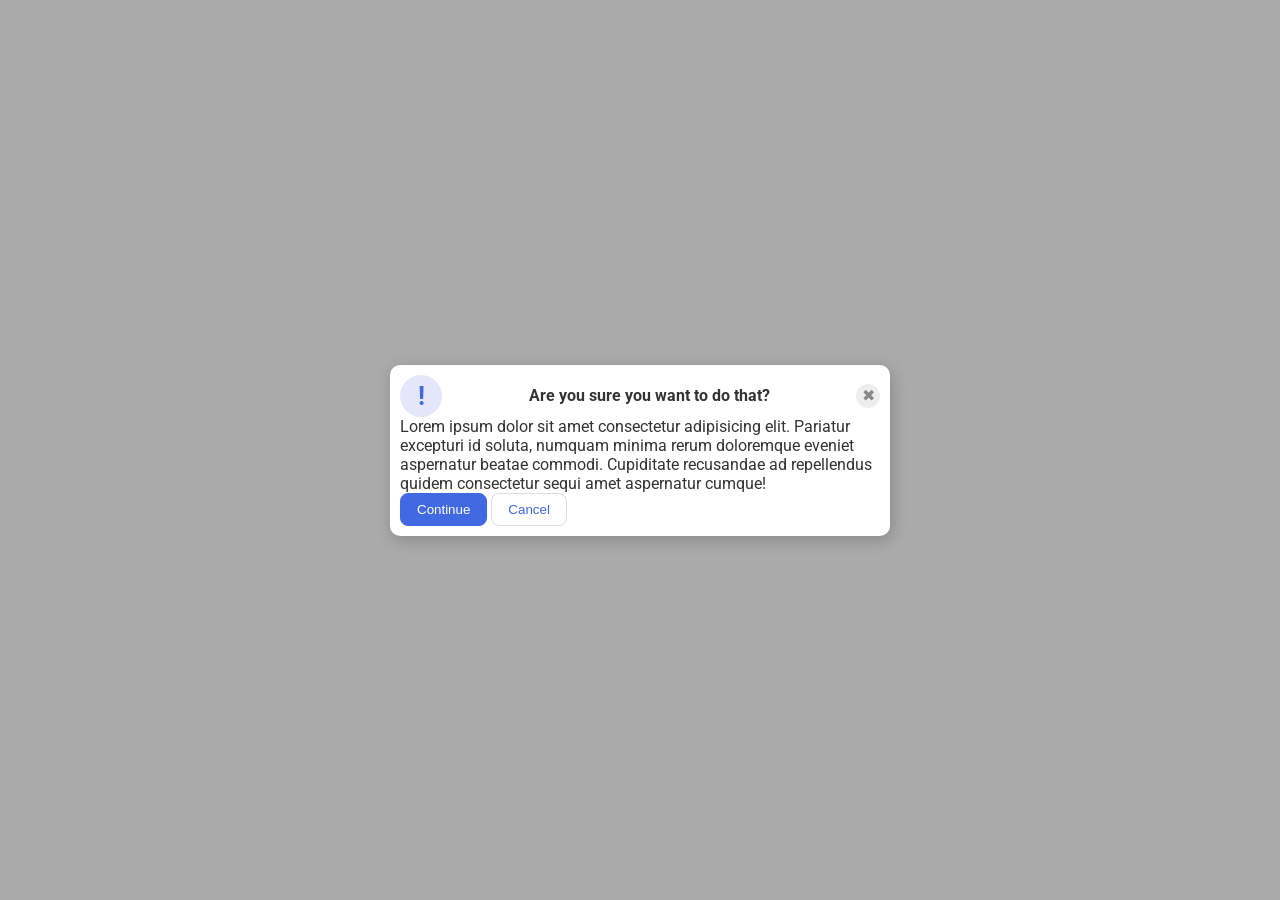
==== flex/05-flex-modal/index.html @ d2b2fa45 "added new class to combine icon, header, and close button" ====
<!DOCTYPE html>
<html lang="en">
  <head>
    <meta charset="UTF-8">
    <meta http-equiv="X-UA-Compatible" content="IE=edge">
    <meta name="viewport" content="width=device-width, initial-scale=1.0">
    <link rel="stylesheet" href="style.css">
    <title>Modal</title>
  </head>
  <body>
    <div class="modal">
      <div class="icon-header-close">
        <div class="icon">!</div>
        <div class="header">Are you sure you want to do that?</div>
        <div class="close-button">✖</div>
      </div> 
        <div class="text">Lorem ipsum dolor sit amet consectetur adipisicing elit. Pariatur excepturi id soluta, numquam minima rerum doloremque eveniet aspernatur beatae commodi. Cupiditate recusandae ad repellendus quidem consectetur sequi amet aspernatur cumque!</div>
        <button class="continue">Continue</button>
        <button class="cancel">Cancel</button>
    </div>
  </body>
</html>
---- flex/05-flex-modal/style.css ----
@import url('https://fonts.googleapis.com/css2?family=Roboto:wght@400;700&display=swap');

html, body {
  height: 100%;
}

body {
  font-family: Roboto, sans-serif;
  margin: 0;
  background: #aaa;
  color: #333;
  /* I'll give you this one for free lol */
  display: flex;
  align-items: center;
  justify-content: center;
}

.modal {
  background: white;
  width: 480px;
  border-radius: 10px;
  box-shadow: 2px 4px 16px rgba(0,0,0,.2);
  padding:10px;
}

.icon-header-close {
  display:flex;
  justify-content: space-between;
  align-items:center;
}


.icon {
  color: royalblue;
  font-size: 26px;
  font-weight: 700;
  background: lavender;
  width: 42px;
  height: 42px;
  border-radius: 50%;
  display: flex;
  align-items: center;
  justify-content: center;
}

.close-button {
  background: #eee;
  border-radius: 50%;
  color: #888;
  font-weight: 400;
  font-size: 16px;
  height: 24px;
  width: 24px;
  display: flex;
  align-items: center;
  justify-content: center;

}

button {
  padding: 8px 16px;
  border-radius: 8px;
}

button.continue {
  background: royalblue;
  border: 1px solid royalblue;
  color: white;
}

button.cancel {
  background: white;
  border: 1px solid #ddd;
  color: royalblue;
}

.header {
  font-weight: bolder;
}
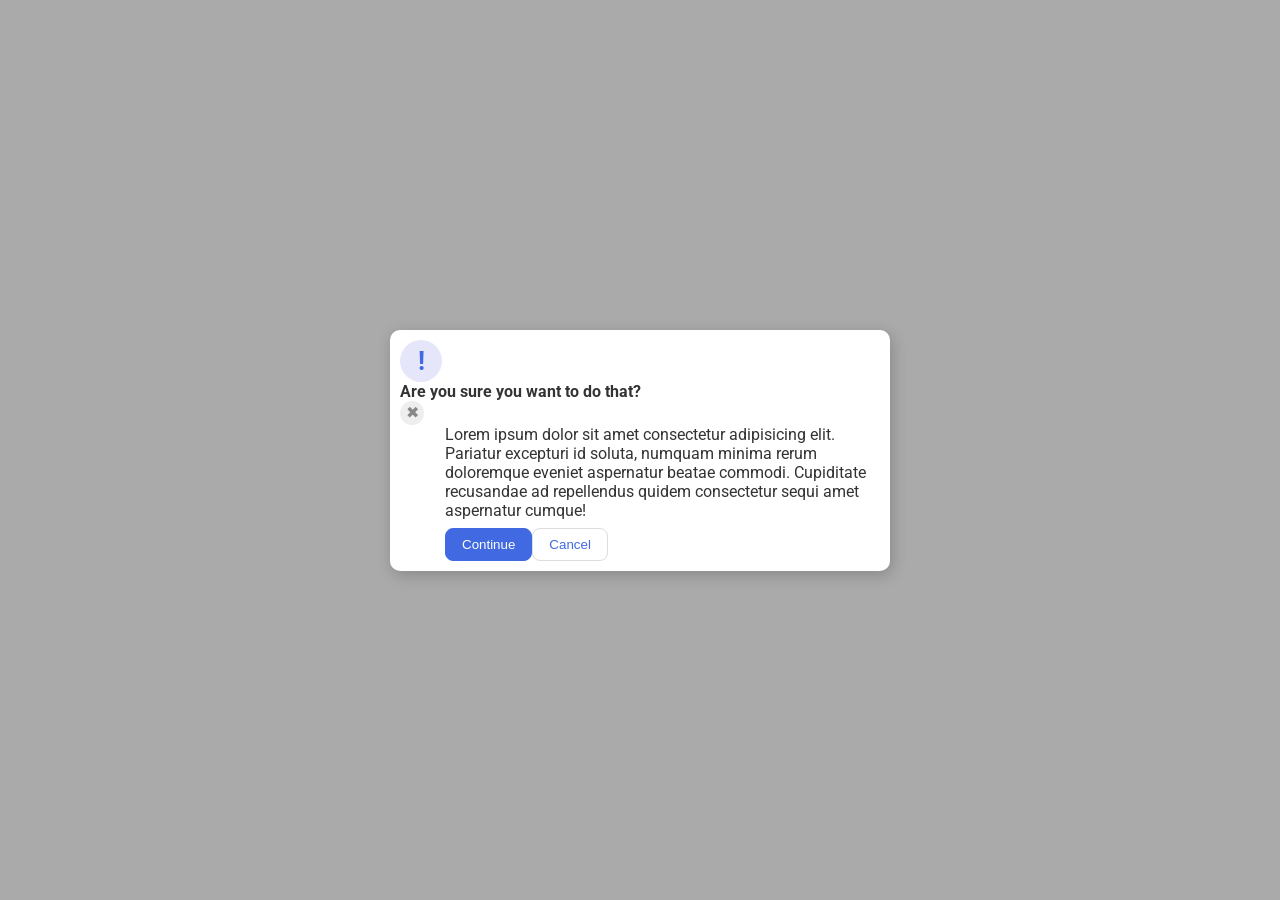
==== commit fb7e18ec: "removed icon-header-close class and added left margin to buttons and text" ====
--- a/flex/05-flex-modal/index.html
+++ b/flex/05-flex-modal/index.html
@@ -15,8 +15,10 @@
         <div class="close-button">✖</div>
       </div> 
         <div class="text">Lorem ipsum dolor sit amet consectetur adipisicing elit. Pariatur excepturi id soluta, numquam minima rerum doloremque eveniet aspernatur beatae commodi. Cupiditate recusandae ad repellendus quidem consectetur sequi amet aspernatur cumque!</div>
-        <button class="continue">Continue</button>
-        <button class="cancel">Cancel</button>
+        <div class="button-container"> 
+          <button class="continue">Continue</button>
+          <button class="cancel">Cancel</button>
+        </div>  
     </div>
   </body>
 </html>
--- a/flex/05-flex-modal/style.css
+++ b/flex/05-flex-modal/style.css
@@ -21,13 +21,14 @@
   border-radius: 10px;
   box-shadow: 2px 4px 16px rgba(0,0,0,.2);
   padding:10px;
+  justify-content: left;
 }
 
-.icon-header-close {
+/*.icon-header-close {
   display:flex;
   justify-content: space-between;
-  align-items:center;
-}
+  align-items:baseline;
+}*/
 
 
 .icon {
@@ -41,6 +42,7 @@
   display: flex;
   align-items: center;
   justify-content: center;
+  
 }
 
 .close-button {
@@ -54,12 +56,20 @@
   display: flex;
   align-items: center;
   justify-content: center;
+  align-self:left;
 
 }
 
 button {
   padding: 8px 16px;
   border-radius: 8px;
+}
+
+.button-container {
+  display:inline-flex;
+  margin-left:45px; /*to align with endof icon*/
+  margin-top:8px;
+
 }
 
 button.continue {
@@ -76,4 +86,8 @@
 
 .header {
   font-weight: bolder;
+}
+
+.text {
+  margin-left:45px;
 }
